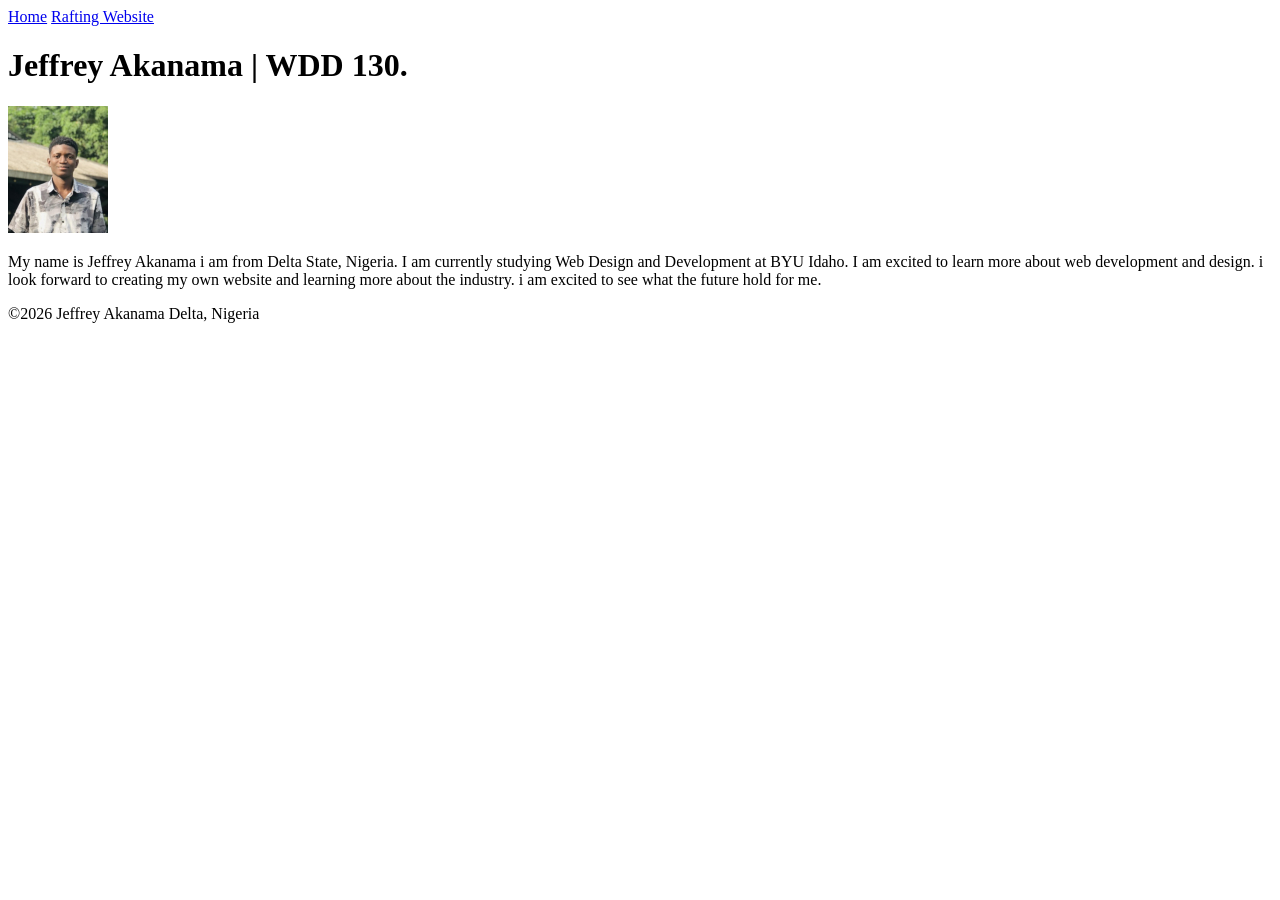
==== index.html @ 6f554004 "Sync Changes" ====
<!DOCTYPE html>
<html lang="en-US">
<head>
    <meta charset="UTF-8">
    <meta name="viewport" content="width=device-width, initial-scale=1.0">
    <title>Jeffrey Akanama| WDD 130</title>
</head>

<body>
    <header>
        <nav>
            <a href="#">Home</a>
            <a href="#">Rafting Website</a>
        </nav>
    </header>
    <main>
        <h1>Jeffrey Akanama | WDD 130.</h1>
        <img src="images/my-photo.jpg" alt="Jeffrey Akanama Profile Picture">
        <p>My name is Jeffrey Akanama i am from Delta State, Nigeria. I am currently studying Web
            Design and Development at BYU Idaho. I am excited to learn more about web development
            and design. i look forward to creating my own website and learning more about the
            industry. i am excited to see what the future hold for me. </p>
    </main>
    <footer>
        <p>&copy;2026 Jeffrey Akanama Delta, Nigeria </p>
    </footer>
</body>
</html>
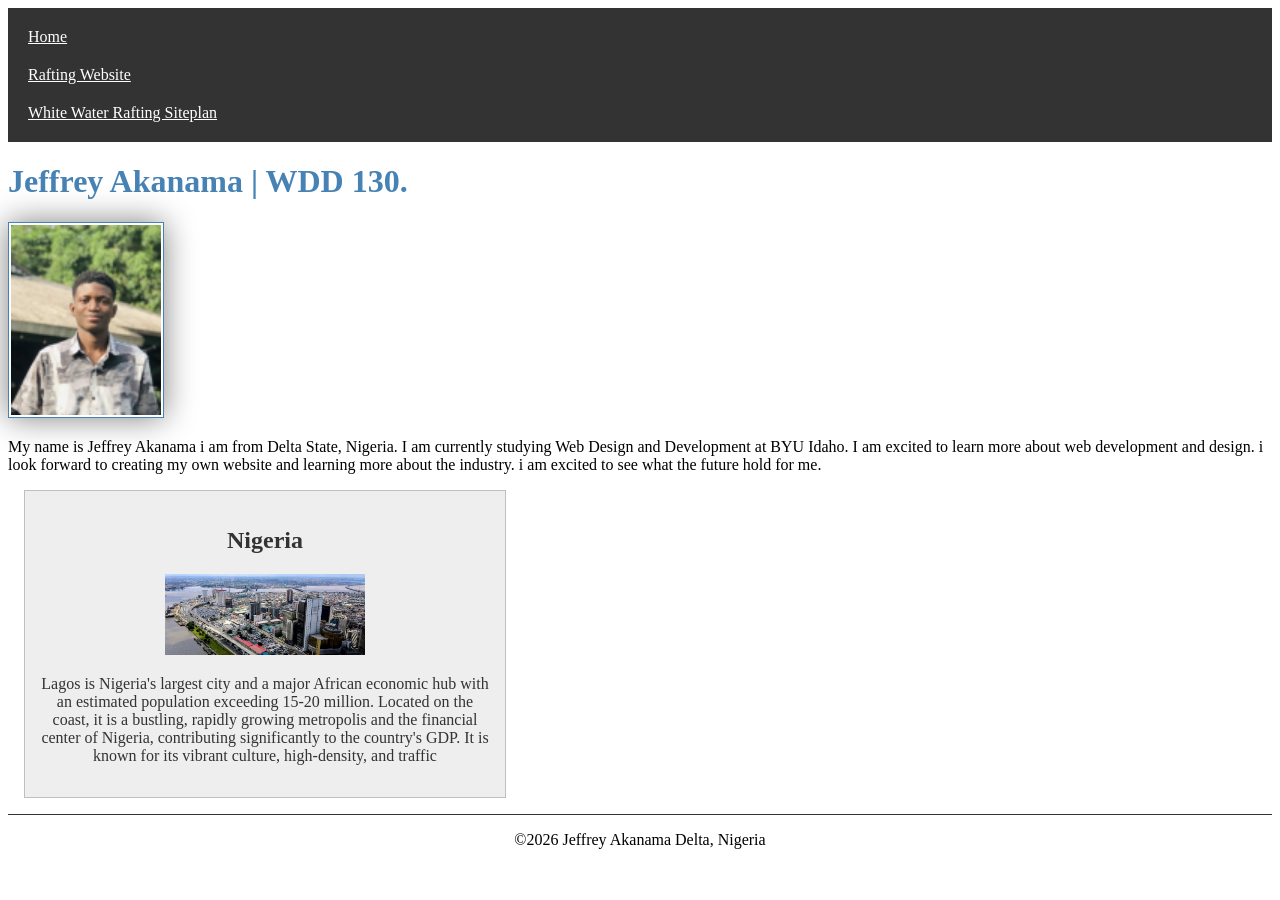
==== commit 7f5a2d53: "update" ====
--- a/index.html
+++ b/index.html
@@ -1,28 +1,46 @@
 <!DOCTYPE html>
 <html lang="en-US">
+
 <head>
     <meta charset="UTF-8">
     <meta name="viewport" content="width=device-width, initial-scale=1.0">
-    <title>Jeffrey Akanama| WDD 130</title>
+    <title>WDD 130 | Jeffrey Akanama</title>
+    <meta name="description" content="Jeffrey Akanama's BYU-Idaho WDD130 course home page">
+    <meta name="author" content="Jeffrey Akanama">
+
+    <link rel="stylesheet" href="styles/styles.css">
 </head>
 
 <body>
     <header>
         <nav>
             <a href="#">Home</a>
-            <a href="#">Rafting Website</a>
+            <a href="wwr/">Rafting Website</a>
+            <a href="wwr/site-plan-rafting.html>">White Water Rafting Siteplan</a>
         </nav>
     </header>
     <main>
         <h1>Jeffrey Akanama | WDD 130.</h1>
-        <img src="images/my-photo.jpg" alt="Jeffrey Akanama Profile Picture">
+        <img src="images/profile.jpg" alt="Jeffrey Akanama Profile Picture">
         <p>My name is Jeffrey Akanama i am from Delta State, Nigeria. I am currently studying Web
             Design and Development at BYU Idaho. I am excited to learn more about web development
             and design. i look forward to creating my own website and learning more about the
             industry. i am excited to see what the future hold for me. </p>
     </main>
+    <aside>
+        <h2>Nigeria</h2>
+        <img src="images/nigeria.jpg" alt="Lagos State Nigeria">
+        <P>Lagos is Nigeria's largest city and a major African economic hub with an estimated
+            population
+            exceeding 15-20 million. Located on the coast, it is a bustling, rapidly growing
+            metropolis and the
+            financial center of Nigeria, contributing significantly to the country's GDP. It is
+            known for its
+            vibrant culture, high-density, and traffic</P>
+    </aside>
     <footer>
         <p>&copy;2026 Jeffrey Akanama Delta, Nigeria </p>
     </footer>
 </body>
+
 </html>
--- a/styles/styles.css
+++ b/styles/styles.css
@@ -0,0 +1,48 @@
+header {
+    background-color: #333;
+    color: #fff;
+    padding: 10px;
+}
+
+nav a {
+    color: white;
+    padding: 10px;
+    display: block;
+}
+
+h1 {
+    color: steelblue;
+}
+
+main img {
+    width: 150px;
+    height: auto;
+    border: 1px solid steelblue;
+    padding: 2px;
+    box-shadow: 0 0 30px gray;
+}
+
+p {
+    padding: 0;
+}
+
+aside {
+    width: 28em;
+    margin: 1em;
+    border: 1px solid rgba(0, 0, 0, 0.2);
+    padding: 1em;
+    background-color: #eee;
+    color: #333;
+    text-align: center;
+}
+
+aside img {
+    width: 200px;
+    height: auto;
+}
+
+footer {
+    margin-top: 1em;
+    border-top: 1px solid #333;
+    text-align: center;
+}
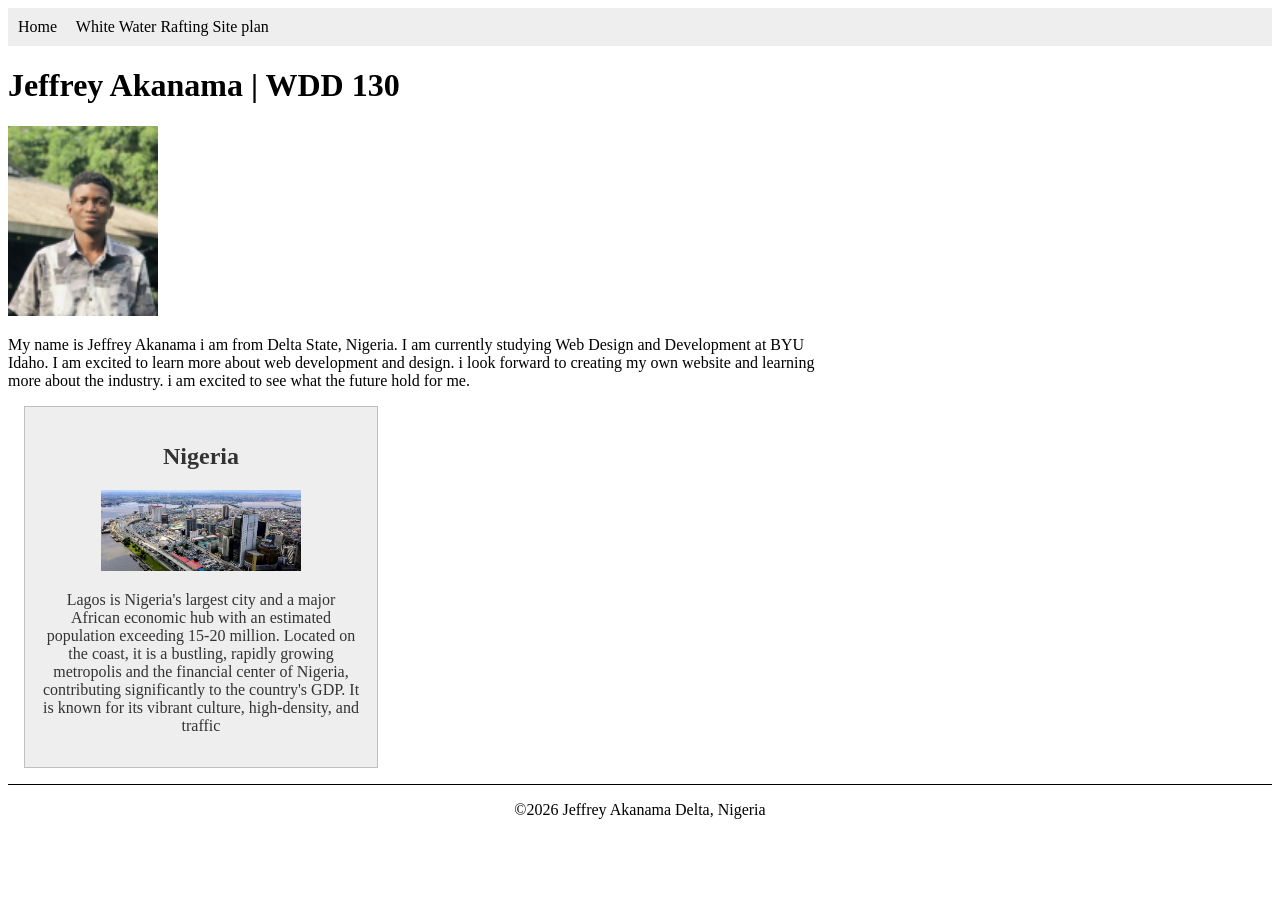
==== commit 82db4d3d: "update changes" ====
--- a/index.html
+++ b/index.html
@@ -15,12 +15,11 @@
     <header>
         <nav>
             <a href="#">Home</a>
-            <a href="wwr/">Rafting Website</a>
-            <a href="wwr/site-plan-rafting.html>">White Water Rafting Siteplan</a>
+            <a href="wwr/">White Water Rafting Site plan</a>
         </nav>
     </header>
     <main>
-        <h1>Jeffrey Akanama | WDD 130.</h1>
+        <h1>Jeffrey Akanama | WDD 130</h1>
         <img src="images/profile.jpg" alt="Jeffrey Akanama Profile Picture">
         <p>My name is Jeffrey Akanama i am from Delta State, Nigeria. I am currently studying Web
             Design and Development at BYU Idaho. I am excited to learn more about web development
@@ -30,13 +29,13 @@
     <aside>
         <h2>Nigeria</h2>
         <img src="images/nigeria.jpg" alt="Lagos State Nigeria">
-        <P>Lagos is Nigeria's largest city and a major African economic hub with an estimated
+        <p>Lagos is Nigeria's largest city and a major African economic hub with an estimated
             population
             exceeding 15-20 million. Located on the coast, it is a bustling, rapidly growing
             metropolis and the
             financial center of Nigeria, contributing significantly to the country's GDP. It is
             known for its
-            vibrant culture, high-density, and traffic</P>
+            vibrant culture, high-density, and traffic</p>
     </aside>
     <footer>
         <p>&copy;2026 Jeffrey Akanama Delta, Nigeria </p>
--- a/styles/styles.css
+++ b/styles/styles.css
@@ -1,36 +1,27 @@
-header {
-    background-color: #333;
-    color: #fff;
+main {
+    max-width: 840px;
+}
+
+nav {
+    background-color: #eee;
     padding: 10px;
 }
 
 nav a {
-    color: white;
-    padding: 10px;
-    display: block;
+    margin-right: 15px;
+    text-decoration: none;
+    color: #000;
 }
 
 h1 {
-    color: steelblue;
-}
-
-main img {
-    width: 150px;
-    height: auto;
-    border: 1px solid steelblue;
-    padding: 2px;
-    box-shadow: 0 0 30px gray;
-}
-
-p {
-    padding: 0;
+    color: #000;
 }
 
 aside {
-    width: 28em;
-    margin: 1em;
-    border: 1px solid rgba(0, 0, 0, 0.2);
-    padding: 1em;
+    width: 20rem;
+    margin: 1rem;
+    border: 1px solid rgb(0 0 0 / 0.2);
+    padding: 1rem;
     background-color: #eee;
     color: #333;
     text-align: center;
@@ -41,8 +32,17 @@
     height: auto;
 }
 
+main img {
+    width: 150px;
+    height: auto;
+}
+
+p {
+    padding: 0;
+}
+
 footer {
-    margin-top: 1em;
-    border-top: 1px solid #333;
+    margin-top: 15px;
+    border-top: 1px solid #000;
     text-align: center;
 }
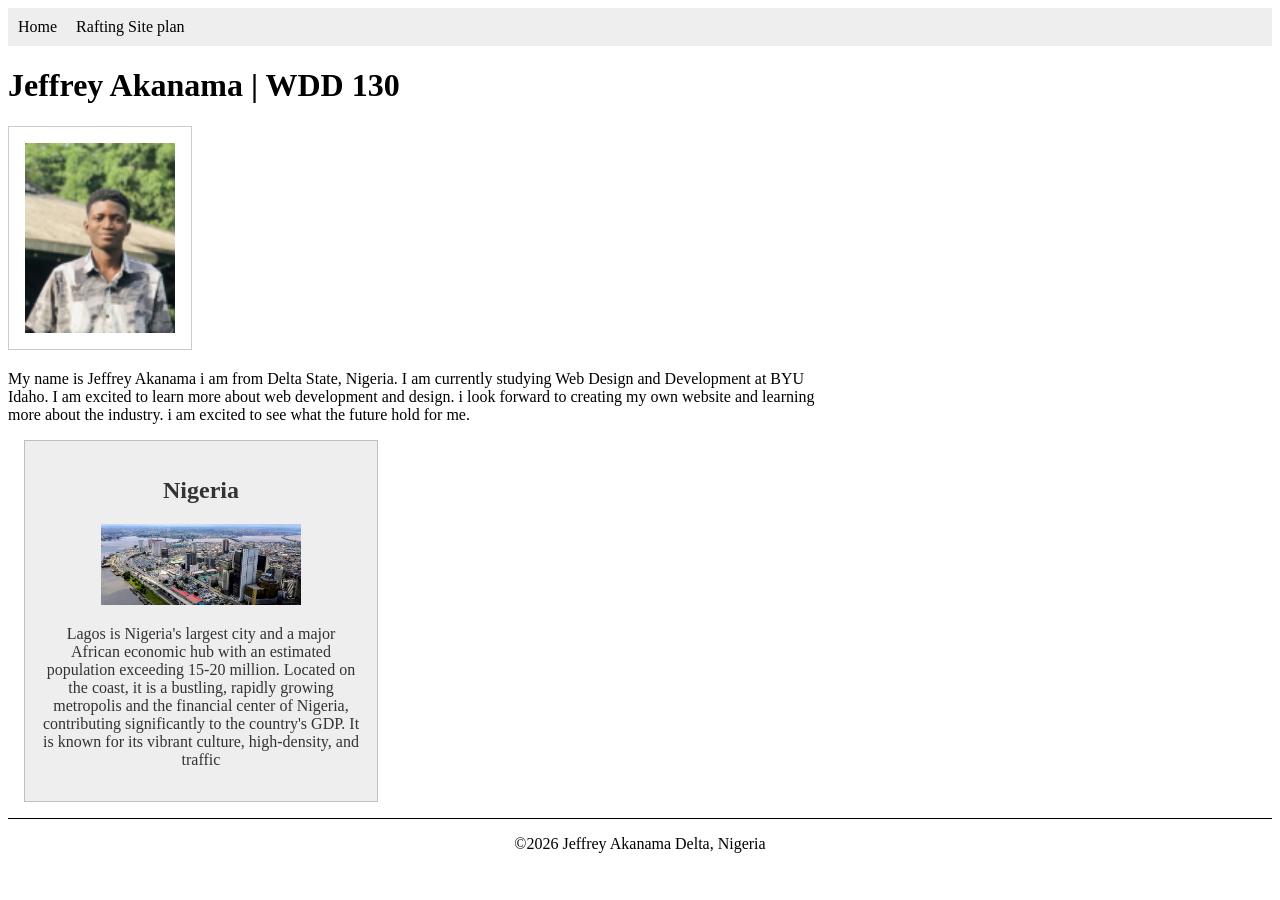
==== commit 061f8bac: "update changes" ====
--- a/index.html
+++ b/index.html
@@ -15,7 +15,7 @@
     <header>
         <nav>
             <a href="#">Home</a>
-            <a href="wwr/">White Water Rafting Site plan</a>
+            <a href="wwr/">Rafting Site plan</a>
         </nav>
     </header>
     <main>
--- a/styles/styles.css
+++ b/styles/styles.css
@@ -35,6 +35,9 @@
 main img {
     width: 150px;
     height: auto;
+    border: 1px solid rgb(0 0 0 / 0.2);
+    padding: 1rem;
+    box-shadow: #333;
 }
 
 p {
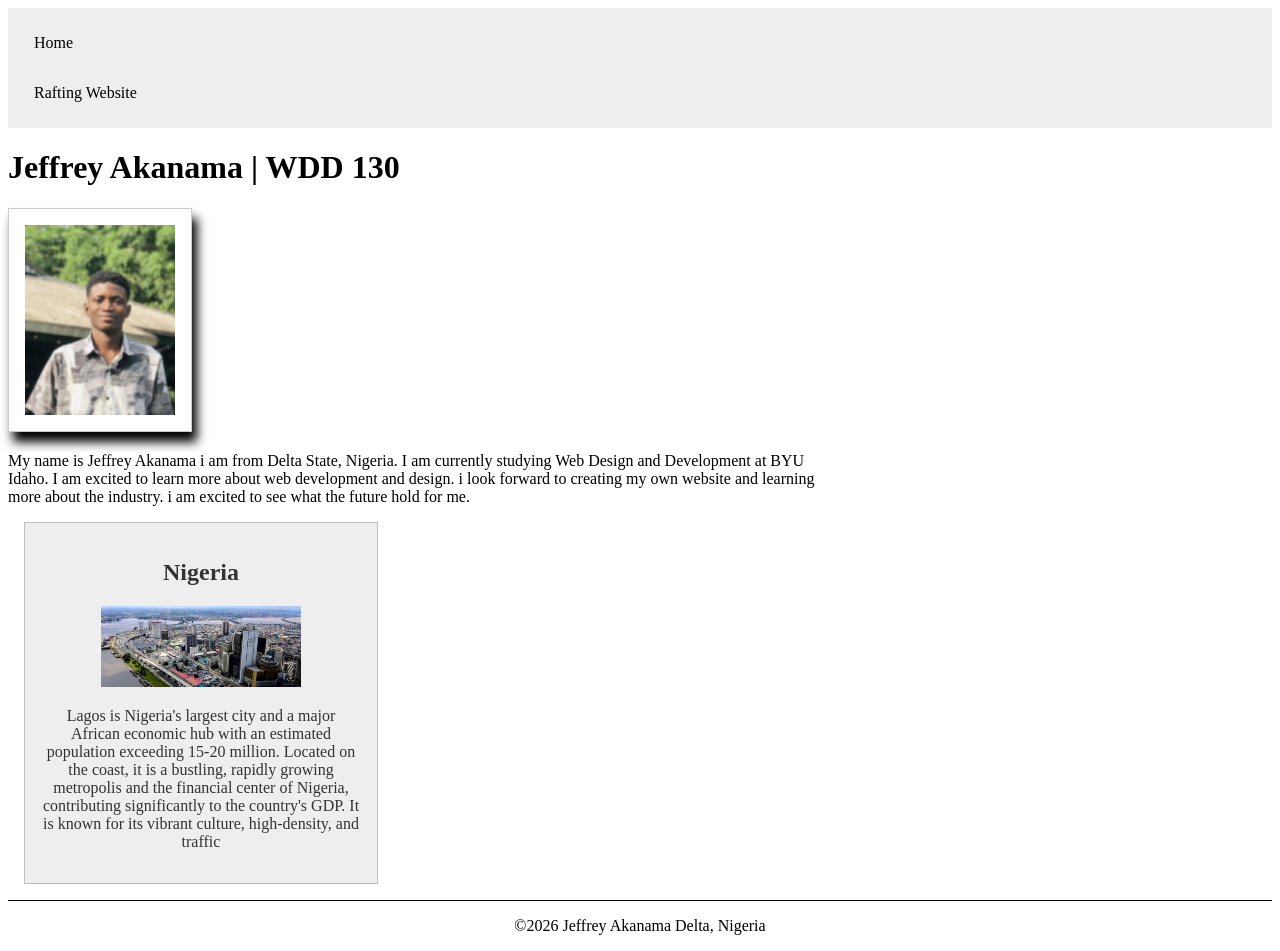
==== commit 3529b72d: "update changes" ====
--- a/index.html
+++ b/index.html
@@ -15,7 +15,7 @@
     <header>
         <nav>
             <a href="#">Home</a>
-            <a href="wwr/">Rafting Site plan</a>
+            <a href="wwr/">Rafting Website</a>
         </nav>
     </header>
     <main>
--- a/styles/styles.css
+++ b/styles/styles.css
@@ -11,6 +11,8 @@
     margin-right: 15px;
     text-decoration: none;
     color: #000;
+    padding: 1rem;
+    display: block;
 }
 
 h1 {
@@ -37,7 +39,7 @@
     height: auto;
     border: 1px solid rgb(0 0 0 / 0.2);
     padding: 1rem;
-    box-shadow: #333;
+    box-shadow: 5px 10px 10px;
 }
 
 p {
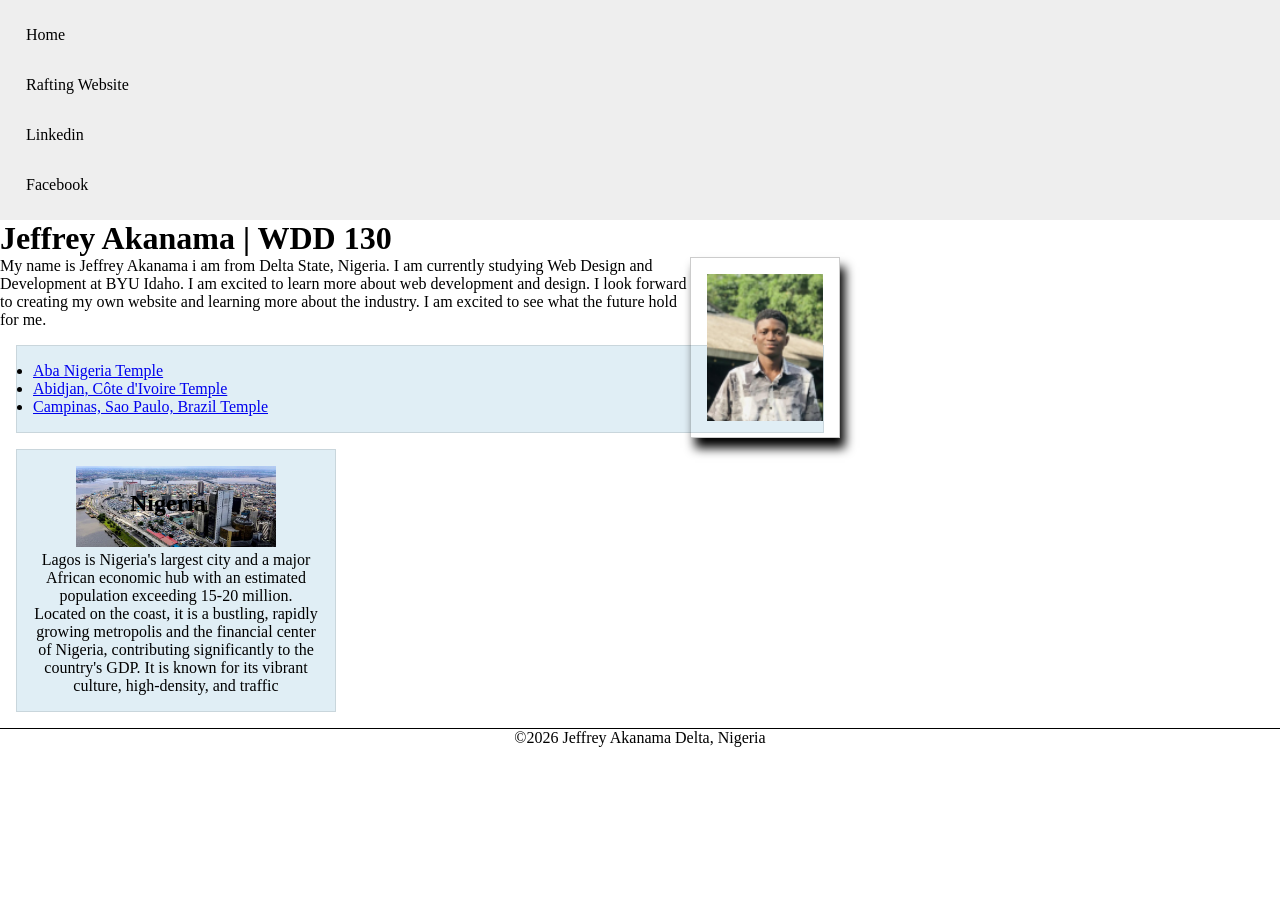
==== commit 39ac29e0: "update changes" ====
--- a/index.html
+++ b/index.html
@@ -16,6 +16,8 @@
         <nav>
             <a href="#">Home</a>
             <a href="wwr/">Rafting Website</a>
+            <a href="https://linkedin.com">Linkedin</a>
+            <a href="https://facebook.com">Facebook</a>
         </nav>
     </header>
     <main>
@@ -23,10 +25,18 @@
         <img src="images/profile.jpg" alt="Jeffrey Akanama Profile Picture">
         <p>My name is Jeffrey Akanama i am from Delta State, Nigeria. I am currently studying Web
             Design and Development at BYU Idaho. I am excited to learn more about web development
-            and design. i look forward to creating my own website and learning more about the
-            industry. i am excited to see what the future hold for me. </p>
+            and design. I look forward to creating my own website and learning more about the
+            industry. I am excited to see what the future hold for me. </p>
+        <ul class="box">
+            <li><a href="https://www.churchofjesuschrist.org/temples/details/aba-nigeria-temple?lang=eng"
+                  target="_blank">Aba Nigeria Temple</a></li>
+            <li><a href="https://www.churchofjesuschrist.org/temples/details/abidjan-ivory-coast-temple?lang=eng"
+                  target="_blank">Abidjan, Côte d'Ivoire Temple</a></li>
+            <li><a href="https://www.churchofjesuschrist.org/temples/details/campinas-brazil-temple?lang=eng"
+                  target="_blank">Campinas, Sao Paulo, Brazil Temple</a></li>
+        </ul>
     </main>
-    <aside>
+    <aside class="box">
         <h2>Nigeria</h2>
         <img src="images/nigeria.jpg" alt="Lagos State Nigeria">
         <p>Lagos is Nigeria's largest city and a major African economic hub with an estimated
--- a/styles/styles.css
+++ b/styles/styles.css
@@ -1,3 +1,9 @@
+* {
+    margin: 0;
+    padding: 0;
+    box-sizing: border-box;
+}
+
 main {
     max-width: 840px;
 }
@@ -21,12 +27,13 @@
 
 aside {
     width: 20rem;
-    margin: 1rem;
-    border: 1px solid rgb(0 0 0 / 0.2);
-    padding: 1rem;
-    background-color: #eee;
-    color: #333;
     text-align: center;
+}
+
+aside h2 {
+    position: absolute;
+    top: 490px;
+    left: 130px;
 }
 
 aside img {
@@ -40,6 +47,7 @@
     border: 1px solid rgb(0 0 0 / 0.2);
     padding: 1rem;
     box-shadow: 5px 10px 10px;
+    float: right;
 }
 
 p {
@@ -50,4 +58,13 @@
     margin-top: 15px;
     border-top: 1px solid #000;
     text-align: center;
+}
+
+/* Class Selectors */
+.box {
+    margin: 1rem;
+    border: 1px solid rgb(0 0 0 / 10%);
+    padding: 1rem;
+    background-color: rgb(224, 238, 245);
+    color: #000;
 }
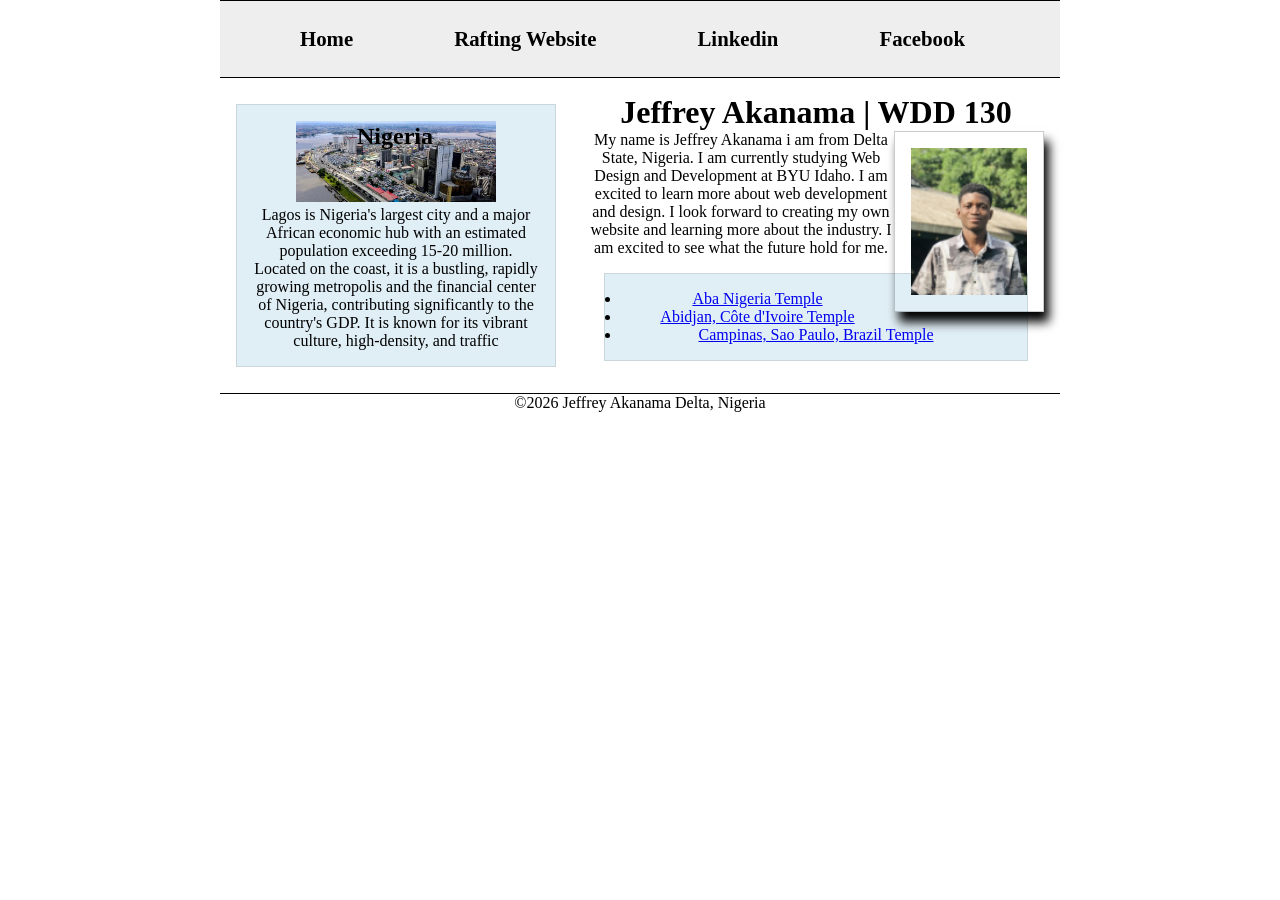
==== commit 7da3c8a1: "update changes" ====
--- a/index.html
+++ b/index.html
@@ -20,33 +20,37 @@
             <a href="https://facebook.com">Facebook</a>
         </nav>
     </header>
-    <main>
-        <h1>Jeffrey Akanama | WDD 130</h1>
-        <img src="images/profile.jpg" alt="Jeffrey Akanama Profile Picture">
-        <p>My name is Jeffrey Akanama i am from Delta State, Nigeria. I am currently studying Web
-            Design and Development at BYU Idaho. I am excited to learn more about web development
-            and design. I look forward to creating my own website and learning more about the
-            industry. I am excited to see what the future hold for me. </p>
-        <ul class="box">
-            <li><a href="https://www.churchofjesuschrist.org/temples/details/aba-nigeria-temple?lang=eng"
-                  target="_blank">Aba Nigeria Temple</a></li>
-            <li><a href="https://www.churchofjesuschrist.org/temples/details/abidjan-ivory-coast-temple?lang=eng"
-                  target="_blank">Abidjan, Côte d'Ivoire Temple</a></li>
-            <li><a href="https://www.churchofjesuschrist.org/temples/details/campinas-brazil-temple?lang=eng"
-                  target="_blank">Campinas, Sao Paulo, Brazil Temple</a></li>
-        </ul>
-    </main>
-    <aside class="box">
-        <h2>Nigeria</h2>
-        <img src="images/nigeria.jpg" alt="Lagos State Nigeria">
-        <p>Lagos is Nigeria's largest city and a major African economic hub with an estimated
-            population
-            exceeding 15-20 million. Located on the coast, it is a bustling, rapidly growing
-            metropolis and the
-            financial center of Nigeria, contributing significantly to the country's GDP. It is
-            known for its
-            vibrant culture, high-density, and traffic</p>
-    </aside>
+    <div class="grid">
+        <main>
+            <h1>Jeffrey Akanama | WDD 130</h1>
+            <img src="images/profile.jpg" alt="Jeffrey Akanama Profile Picture">
+            <p>My name is Jeffrey Akanama i am from Delta State, Nigeria. I am currently studying
+                Web
+                Design and Development at BYU Idaho. I am excited to learn more about web
+                development
+                and design. I look forward to creating my own website and learning more about the
+                industry. I am excited to see what the future hold for me. </p>
+            <ul class="box">
+                <li><a href="https://www.churchofjesuschrist.org/temples/details/aba-nigeria-temple?lang=eng"
+                      target="_blank">Aba Nigeria Temple</a></li>
+                <li><a href="https://www.churchofjesuschrist.org/temples/details/abidjan-ivory-coast-temple?lang=eng"
+                      target="_blank">Abidjan, Côte d'Ivoire Temple</a></li>
+                <li><a href="https://www.churchofjesuschrist.org/temples/details/campinas-brazil-temple?lang=eng"
+                      target="_blank">Campinas, Sao Paulo, Brazil Temple</a></li>
+            </ul>
+        </main>
+        <aside class="box">
+            <h2>Nigeria</h2>
+            <img src="images/nigeria.jpg" alt="Lagos State Nigeria">
+            <p>Lagos is Nigeria's largest city and a major African economic hub with an estimated
+                population
+                exceeding 15-20 million. Located on the coast, it is a bustling, rapidly growing
+                metropolis and the
+                financial center of Nigeria, contributing significantly to the country's GDP. It is
+                known for its
+                vibrant culture, high-density, and traffic</p>
+        </aside>
+    </div>
     <footer>
         <p>&copy;2026 Jeffrey Akanama Delta, Nigeria </p>
     </footer>
--- a/styles/styles.css
+++ b/styles/styles.css
@@ -11,6 +11,9 @@
 nav {
     background-color: #eee;
     padding: 10px;
+    display: flex;
+    justify-content: space-evenly;
+    align-items: center;
 }
 
 nav a {
@@ -19,10 +22,13 @@
     color: #000;
     padding: 1rem;
     display: block;
+    font-size: 1.3rem;
+    font-weight: 700;
 }
 
 h1 {
     color: #000;
+
 }
 
 aside {
@@ -32,8 +38,8 @@
 
 aside h2 {
     position: absolute;
-    top: 490px;
-    left: 130px;
+    top: 18px;
+    left: 120px;
 }
 
 aside img {
@@ -54,10 +60,14 @@
     padding: 0;
 }
 
+header,
+.grid,
 footer {
     margin-top: 15px;
     border-top: 1px solid #000;
     text-align: center;
+    max-width: 840px;
+    margin: 0 auto;
 }
 
 /* Class Selectors */
@@ -67,4 +77,21 @@
     padding: 1rem;
     background-color: rgb(224, 238, 245);
     color: #000;
+}
+
+.grid {
+    display: grid;
+    align-items: center;
+}
+
+main {
+    grid-column: 2/3;
+    margin: 1rem;
+}
+
+aside {
+    width: 20rem;
+    position: relative;
+    grid-column: 1/2;
+    grid-row: 1/2;
 }
